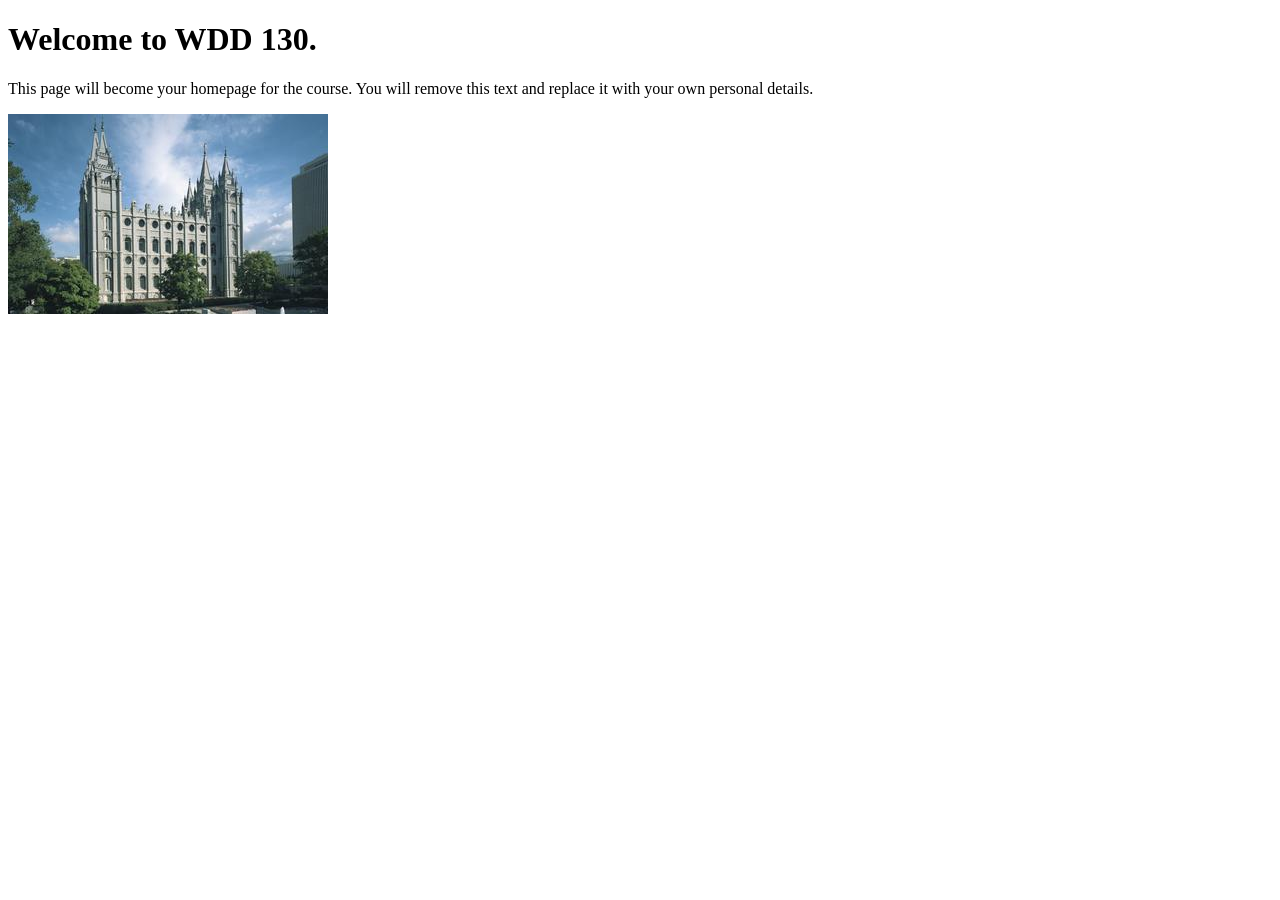
==== index.html @ 8d507412 "Initial commit" ====
<!DOCTYPE html>
<html lang="en">
<head>
    <meta charset="UTF-8">
    <meta name="viewport" content="width=device-width, initial-scale=1.0">
    <title>WDD 130 | Personal Homepage</title>
</head>
<body>
    <h1>Welcome to WDD 130.</h1>
    <p>This page will become your homepage for the course. You will remove this text and replace it with your own personal details.</p>

    <img src="images/salt-lake-temple.jpg" alt="The Salt Lake Temple.">
</body>
</html>
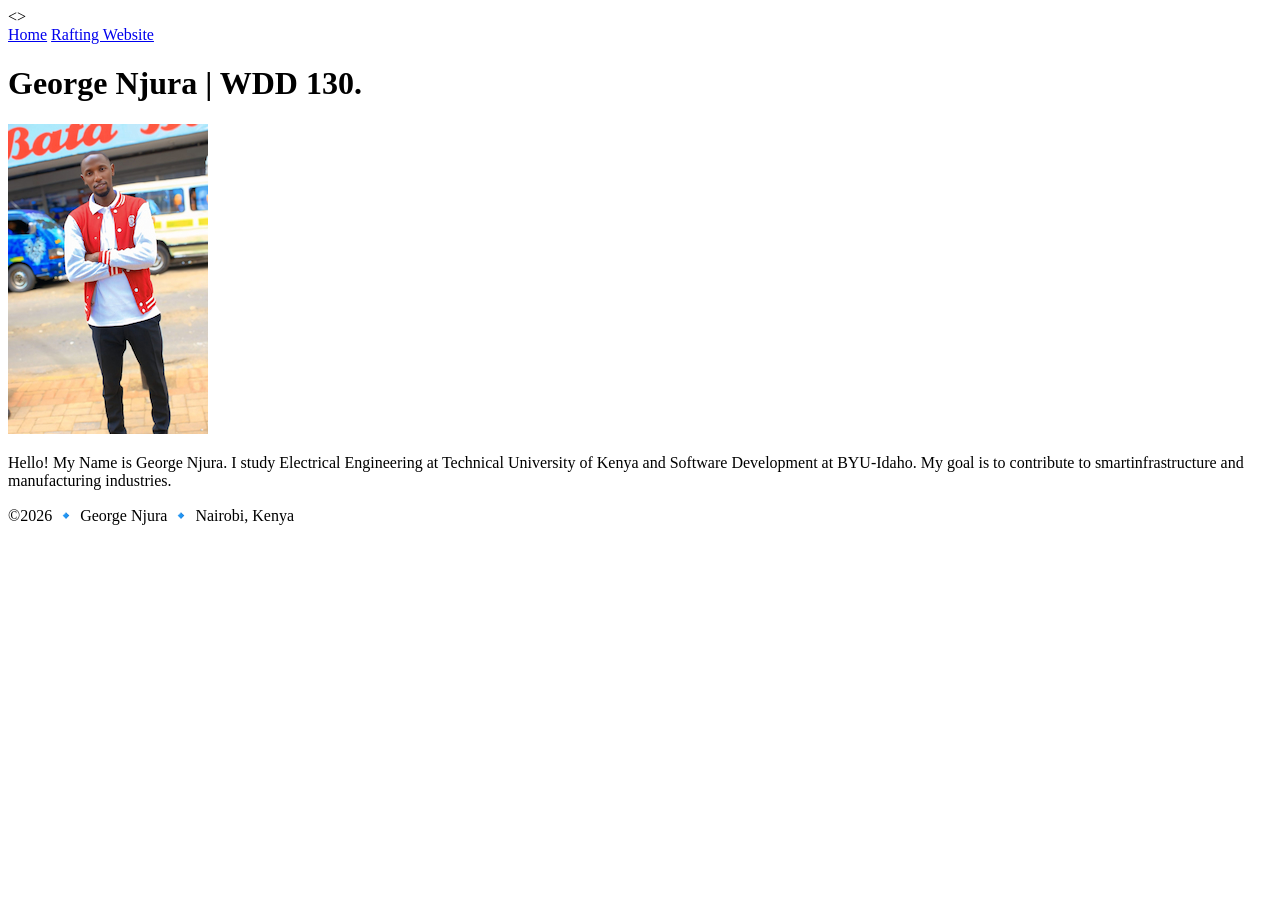
==== commit ba9182d8: "add basic layout" ====
--- a/index.html
+++ b/index.html
@@ -1,14 +1,31 @@
 <!DOCTYPE html>
 <html lang="en">
+
 <head>
     <meta charset="UTF-8">
     <meta name="viewport" content="width=device-width, initial-scale=1.0">
-    <title>WDD 130 | Personal Homepage</title>
+    <title>George Njura | WDD 130</title>
 </head>
-<body>
-    <h1>Welcome to WDD 130.</h1>
-    <p>This page will become your homepage for the course. You will remove this text and replace it with your own personal details.</p>
 
-    <img src="images/salt-lake-temple.jpg" alt="The Salt Lake Temple.">
-</body>
+<>
+    <header>
+        <nav>
+            <a href="#">Home</a>
+            <a href="wwr/">Rafting Website</a>
+        </nav>
+    </header>
+    <main>
+        <h1>George Njura | WDD 130.</h1>
+        <img src="images/profile.jpg" alt="George Njura" wWidth="200">
+        <p>Hello! My Name is George Njura. I study Electrical Engineering at Technical University of
+            Kenya and Software Development at
+            BYU-Idaho. My goal is to contribute to smartinfrastructure and manufacturing industries.
+        </p>
+
+    </main>
+    <footer>
+        <p>©2026 🔹 George Njura 🔹 Nairobi, Kenya</p>
+    </footer>
+
+
 </html>
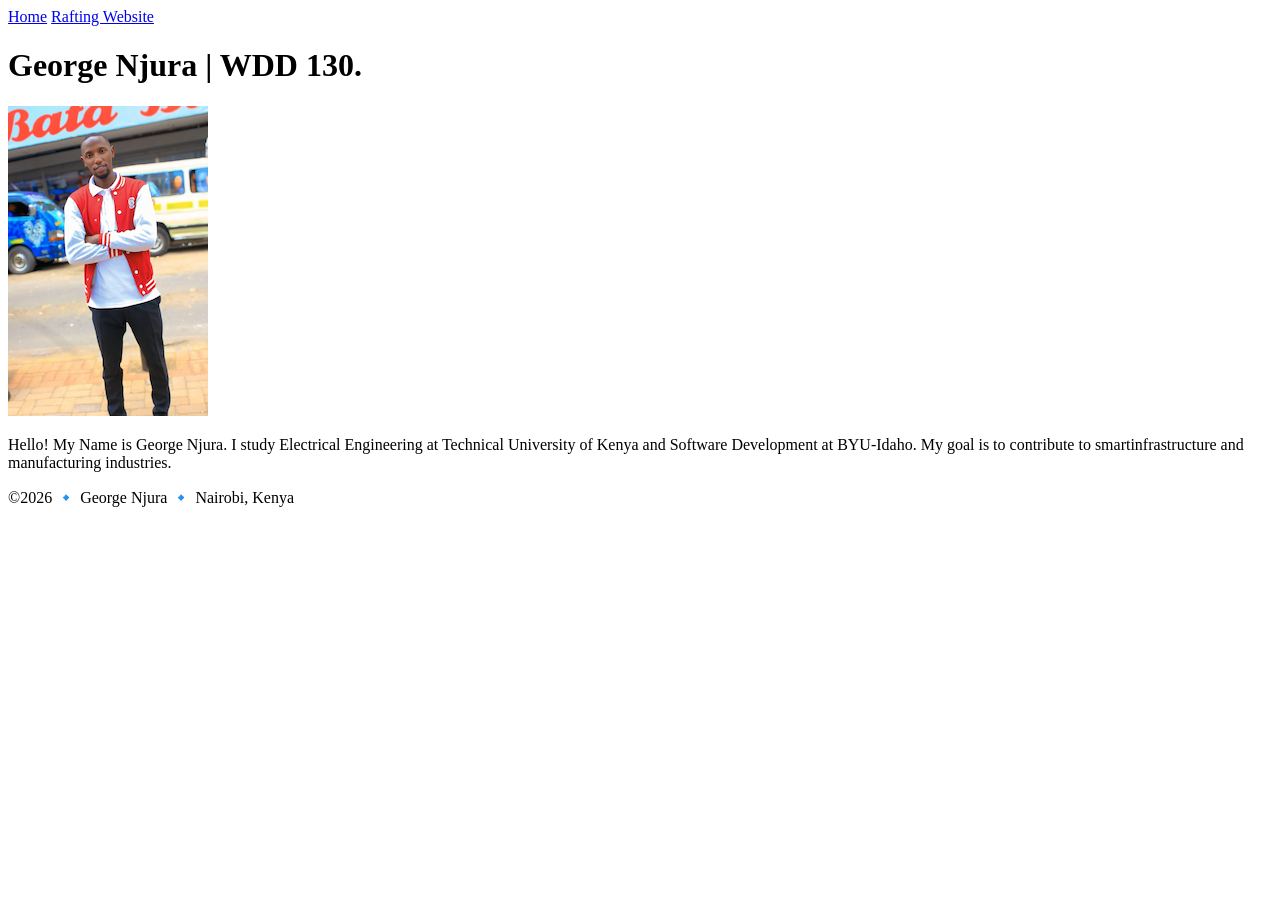
==== commit f6b4a8e2: "update the home page" ====
--- a/index.html
+++ b/index.html
@@ -5,9 +5,10 @@
     <meta charset="UTF-8">
     <meta name="viewport" content="width=device-width, initial-scale=1.0">
     <title>George Njura | WDD 130</title>
+    <link rel="stylesheet" href="styles/styles.css">
 </head>
 
-<>
+<body>
     <header>
         <nav>
             <a href="#">Home</a>
@@ -16,7 +17,7 @@
     </header>
     <main>
         <h1>George Njura | WDD 130.</h1>
-        <img src="images/profile.jpg" alt="George Njura" wWidth="200">
+        <img src="images/profile.jpg" alt="George Njura" width="200">
         <p>Hello! My Name is George Njura. I study Electrical Engineering at Technical University of
             Kenya and Software Development at
             BYU-Idaho. My goal is to contribute to smartinfrastructure and manufacturing industries.
@@ -26,6 +27,7 @@
     <footer>
         <p>©2026 🔹 George Njura 🔹 Nairobi, Kenya</p>
     </footer>
+</body>
 
 
 </html>
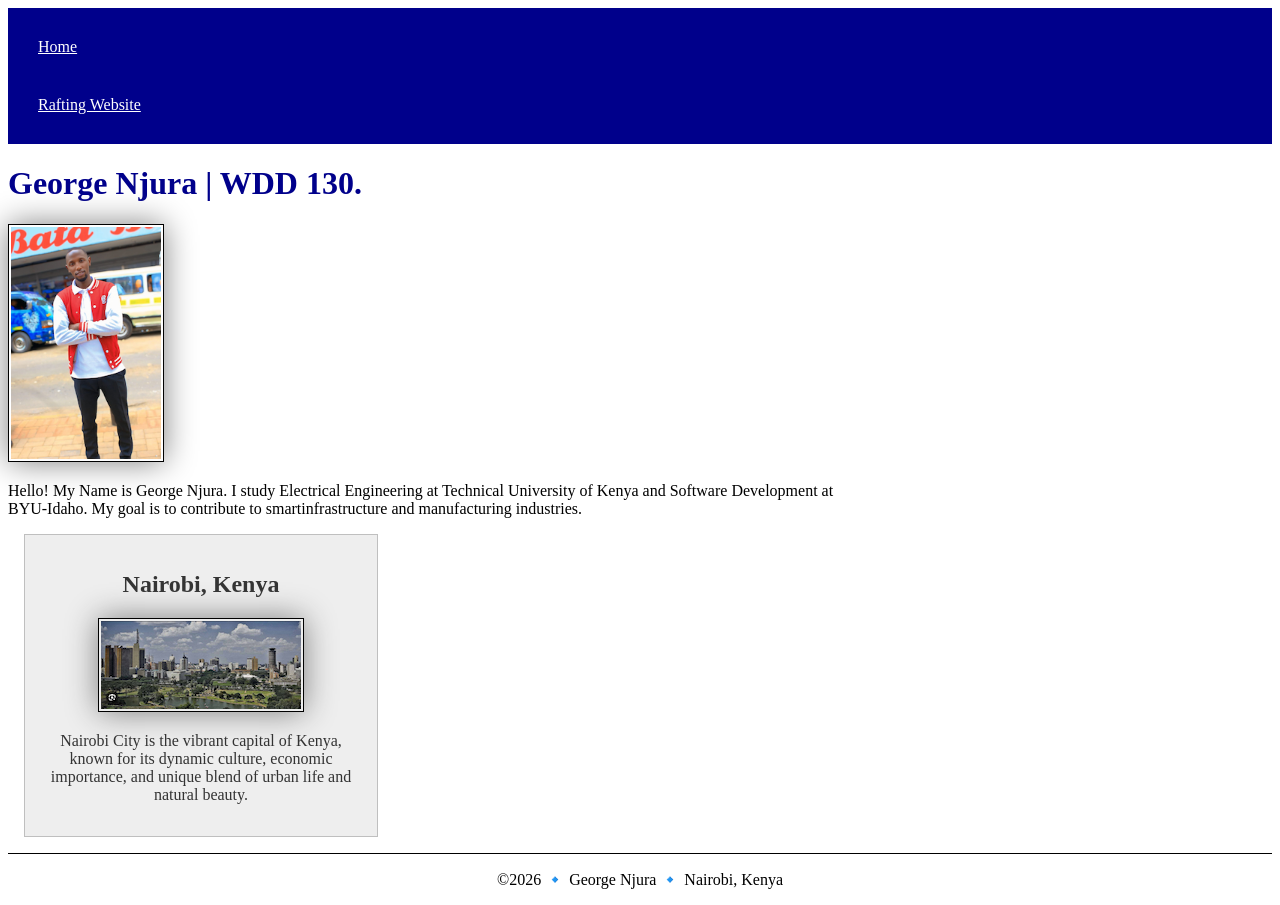
==== commit 67f30893: "home page" ====
--- a/index.html
+++ b/index.html
@@ -5,6 +5,9 @@
     <meta charset="UTF-8">
     <meta name="viewport" content="width=device-width, initial-scale=1.0">
     <title>George Njura | WDD 130</title>
+    <meta name="description"
+      content="This homepage was created as part of the WDD130 Web Fundamentals course. Its purpose is to provide a clear, well structured introduction to the site">
+    <meta name="author" content="George Njura">
     <link rel="stylesheet" href="styles/styles.css">
 </head>
 
@@ -24,6 +27,13 @@
         </p>
 
     </main>
+    <aside>
+        <h2>Nairobi, Kenya</h2>
+        <img src="images/nairobi.jpg" alt="nairobi city">
+        <p>Nairobi City is the vibrant capital of Kenya, known for its dynamic culture, economic
+            importance,
+            and unique blend of urban life and natural beauty.</p>
+    </aside>
     <footer>
         <p>©2026 🔹 George Njura 🔹 Nairobi, Kenya</p>
     </footer>
--- a/styles/styles.css
+++ b/styles/styles.css
@@ -0,0 +1,51 @@
+nav {
+    background-color: darkblue;
+    padding: 10px;
+}
+
+nav a {
+    color: white;
+    display: block;
+    padding: 20px;
+}
+
+main {
+    max-width: 840px;
+}
+
+h1 {
+    color: darkblue;
+}
+
+img {
+    width: 150px;
+    height: auto;
+    border: 1px solid black;
+    padding: 2px;
+    box-shadow: 0 0 30px gray;
+}
+
+p {
+    padding: 0;
+}
+
+aside {
+    width: 20rem;
+    margin: 1rem;
+    border: 1px solid rgb(0 0 0 / 0.2);
+    padding: 1rem;
+    background-color: #eee;
+    color: #333;
+    text-align: center;
+}
+
+aside img {
+    width: 200px;
+    height: auto;
+}
+
+footer {
+    margin-top: 15px;
+    border-top: 1px solid #000;
+    text-align: center;
+}
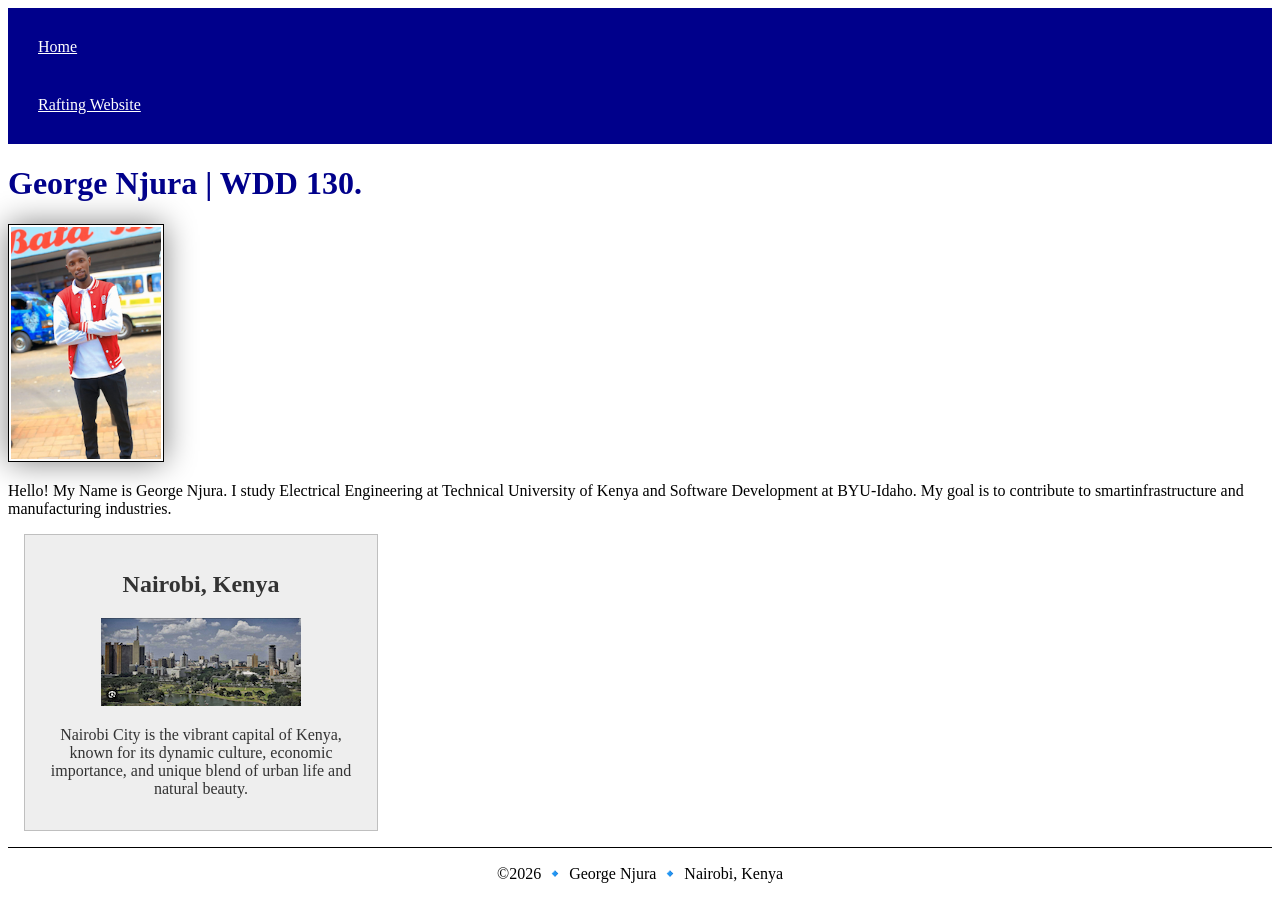
==== commit e7b459a8: "add overlay html" ====
--- a/index.html
+++ b/index.html
@@ -6,7 +6,7 @@
     <meta name="viewport" content="width=device-width, initial-scale=1.0">
     <title>George Njura | WDD 130</title>
     <meta name="description"
-      content="This homepage was created as part of the WDD130 Web Fundamentals course. Its purpose is to provide a clear, well structured introduction to the site">
+      content="This homepage was created as part of the WDD130 Web Fundamentals course. Its purpose is to provide a clear, well structured introduction to the site. The design demonstrates the use of semantic HTML and external CSS styling to build a professional, accessible layout. It serves as a practical project to apply the concepts learned in class, including page structure, styling, and responsive design.">
     <meta name="author" content="George Njura">
     <link rel="stylesheet" href="styles/styles.css">
 </head>
--- a/styles/styles.css
+++ b/styles/styles.css
@@ -9,15 +9,11 @@
     padding: 20px;
 }
 
-main {
-    max-width: 840px;
-}
-
 h1 {
     color: darkblue;
 }
 
-img {
+main img {
     width: 150px;
     height: auto;
     border: 1px solid black;
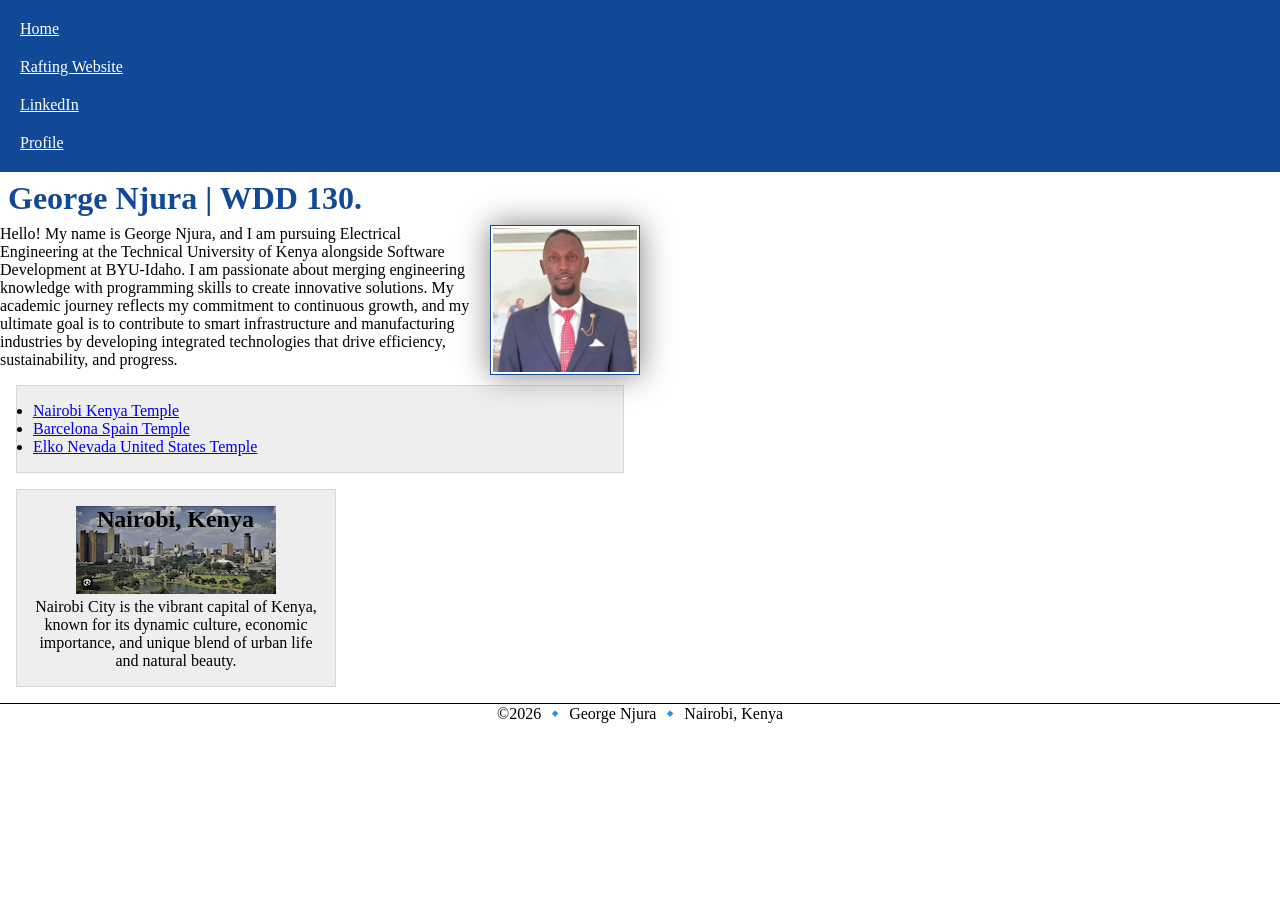
==== commit f674f5b7: "new index html" ====
--- a/index.html
+++ b/index.html
@@ -1,3 +1,4 @@
+<!-- 20 May 2026 -->
 <!DOCTYPE html>
 <html lang="en">
 
@@ -16,18 +17,37 @@
         <nav>
             <a href="#">Home</a>
             <a href="wwr/">Rafting Website</a>
+            <a
+              href="https://www.linkedin.com/in/george-kariuki-a41a82339?trk=contact-info">LinkedIn</a>
+            <a href="https://facebook.com">Profile</a>
         </nav>
     </header>
     <main>
         <h1>George Njura | WDD 130.</h1>
         <img src="images/profile.jpg" alt="George Njura" width="200">
-        <p>Hello! My Name is George Njura. I study Electrical Engineering at Technical University of
-            Kenya and Software Development at
-            BYU-Idaho. My goal is to contribute to smartinfrastructure and manufacturing industries.
+        <p>Hello! My name is George Njura, and I am pursuing Electrical Engineering at the Technical
+            University
+            of Kenya alongside Software Development at BYU‑Idaho. I am passionate about merging
+            engineering
+            knowledge with programming skills to create innovative solutions. My academic journey
+            reflects my
+            commitment to continuous growth, and my ultimate goal is to contribute to smart
+            infrastructure and
+            manufacturing industries by developing integrated technologies that drive efficiency,
+            sustainability, and progress.
         </p>
-
+        <ul class="box">
+            <li><a href="https://www.churchofjesuschrist.org/imgs/xbrnlkgvoumomut7itk86rrpepzrej7pax1mvuzz/full/640%2C/0/default"
+                  target="_blank">Nairobi Kenya Temple</a></li>
+            <li>
+                <a href="https://www.churchofjesuschrist.org/imgs/b42fb8e513a611ef810ceeeeac1e1bfbd6b8bda8/full/640%2C/0/default"
+                  target="_blank">Barcelona Spain Temple</a>
+            </li>
+            <li><a href="https://www.churchofjesuschrist.org/imgs/jgi73fw8hvn8p7x5g43iahh9nb3vwcj3agi33i7r/full/640%2C/0/default"
+                  target="_blank">Elko Nevada United States Temple</a></li>
+        </ul>
     </main>
-    <aside>
+    <aside class="box">
         <h2>Nairobi, Kenya</h2>
         <img src="images/nairobi.jpg" alt="nairobi city">
         <p>Nairobi City is the vibrant capital of Kenya, known for its dynamic culture, economic
--- a/styles/styles.css
+++ b/styles/styles.css
@@ -1,24 +1,38 @@
+* {
+    margin: 0;
+    padding: 0;
+    box-sizing: border-box;
+}
+
 nav {
-    background-color: darkblue;
+    background-color: hsl(215, 80%, 33%);
     padding: 10px;
 }
 
 nav a {
     color: white;
     display: block;
-    padding: 20px;
+    padding: 10px;
 }
 
 h1 {
-    color: darkblue;
+    color: hsl(215, 80%, 33%);
+    padding: 0.5rem;
+}
+
+main {
+    max-width: 640px;
 }
 
 main img {
     width: 150px;
     height: auto;
-    border: 1px solid black;
+    border: 1px solid hsl(215, 80%, 33%);
     padding: 2px;
     box-shadow: 0 0 30px gray;
+    float: right;
+    margin: 0 0 1rem 1rem;
+    display: block;
 }
 
 p {
@@ -27,12 +41,9 @@
 
 aside {
     width: 20rem;
-    margin: 1rem;
-    border: 1px solid rgb(0 0 0 / 0.2);
-    padding: 1rem;
-    background-color: #eee;
-    color: #333;
     text-align: center;
+    position: relative;
+
 }
 
 aside img {
@@ -40,8 +51,23 @@
     height: auto;
 }
 
+aside h2 {
+    position: absolute;
+    top: 8%;
+    left: 80px;
+}
+
 footer {
     margin-top: 15px;
     border-top: 1px solid #000;
     text-align: center;
+}
+
+/* Class Selectors */
+.box {
+    margin: 1rem;
+    border: 1px solid rgba(0, 0, 0, 0.1);
+    padding: 1rem;
+    background-color: #eee;
+    color: #000;
 }
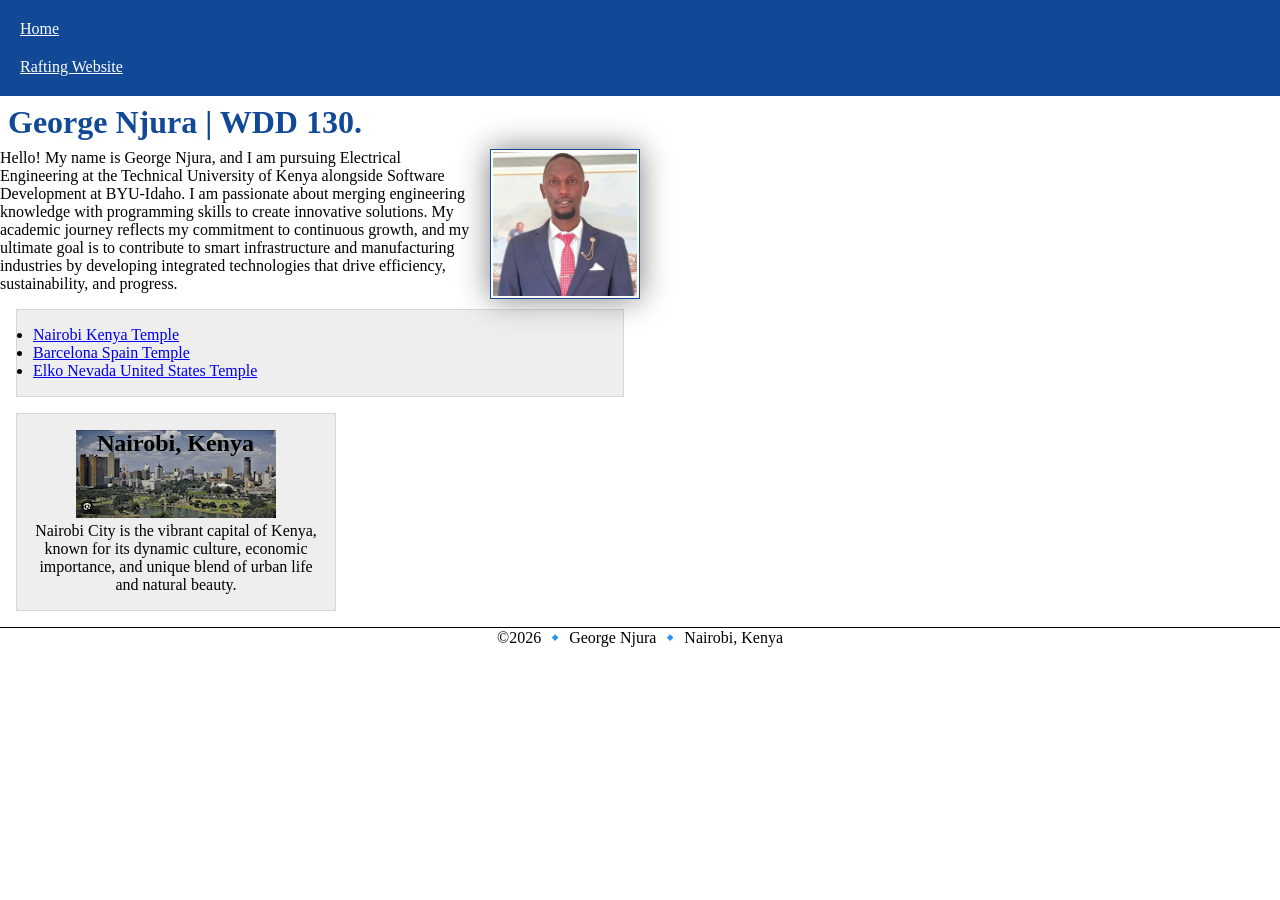
==== commit ba78cecd: "new white water raft" ====
--- a/index.html
+++ b/index.html
@@ -7,8 +7,8 @@
     <meta name="viewport" content="width=device-width, initial-scale=1.0">
     <title>George Njura | WDD 130</title>
     <meta name="description"
-      content="This homepage was created as part of the WDD130 Web Fundamentals course. Its purpose is to provide a clear, well structured introduction to the site. The design demonstrates the use of semantic HTML and external CSS styling to build a professional, accessible layout. It serves as a practical project to apply the concepts learned in class, including page structure, styling, and responsive design.">
-    <meta name="author" content="George Njura">
+      content="This homepage introduces my WDD130 Web Fundamentals project, demonstrating semantic HTML and responsive design for a professional layout.">
+    <meta name=" author" content="George Njura">
     <link rel="stylesheet" href="styles/styles.css">
 </head>
 
@@ -17,9 +17,6 @@
         <nav>
             <a href="#">Home</a>
             <a href="wwr/">Rafting Website</a>
-            <a
-              href="https://www.linkedin.com/in/george-kariuki-a41a82339?trk=contact-info">LinkedIn</a>
-            <a href="https://facebook.com">Profile</a>
         </nav>
     </header>
     <main>
--- a/styles/styles.css
+++ b/styles/styles.css
@@ -43,7 +43,11 @@
     width: 20rem;
     text-align: center;
     position: relative;
-
+    margin: 20px auto;
+    border: 1px solid #777;
+    padding: 15px;
+    background-color: #f5f5f5;
+    color: #222;
 }
 
 aside img {
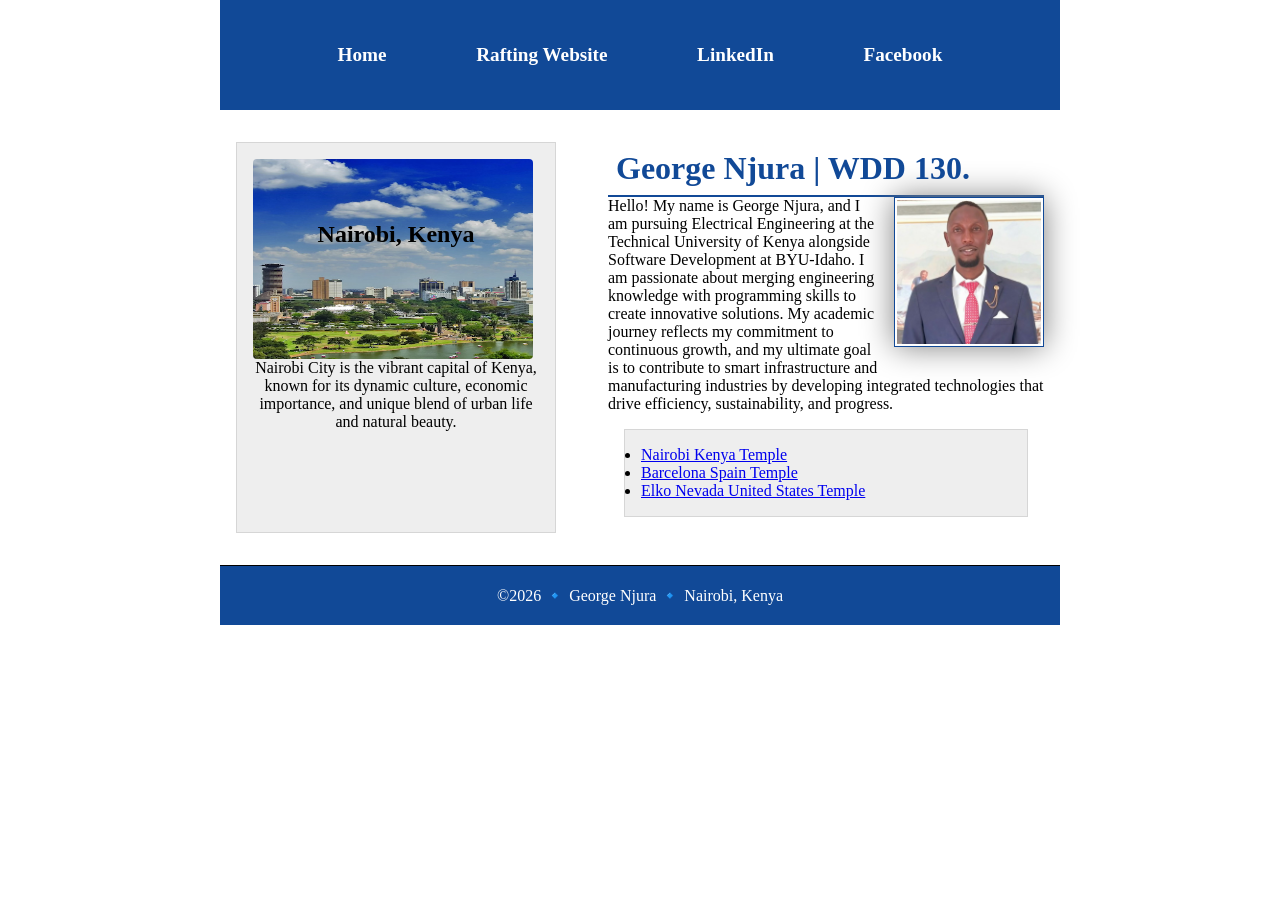
==== commit e1e9daa6: "add about html" ====
--- a/index.html
+++ b/index.html
@@ -17,40 +17,51 @@
         <nav>
             <a href="#">Home</a>
             <a href="wwr/">Rafting Website</a>
+            <a href="https://www.linkedin.com/in/george-kariuki-a41a82339?trk=contact-info"
+              target="_blank">LinkedIn</a>
+            <a href="https://www.facebook.com" target="_blank">Facebook</a>
+
         </nav>
     </header>
-    <main>
-        <h1>George Njura | WDD 130.</h1>
-        <img src="images/profile.jpg" alt="George Njura" width="200">
-        <p>Hello! My name is George Njura, and I am pursuing Electrical Engineering at the Technical
-            University
-            of Kenya alongside Software Development at BYU‑Idaho. I am passionate about merging
-            engineering
-            knowledge with programming skills to create innovative solutions. My academic journey
-            reflects my
-            commitment to continuous growth, and my ultimate goal is to contribute to smart
-            infrastructure and
-            manufacturing industries by developing integrated technologies that drive efficiency,
-            sustainability, and progress.
-        </p>
-        <ul class="box">
-            <li><a href="https://www.churchofjesuschrist.org/imgs/xbrnlkgvoumomut7itk86rrpepzrej7pax1mvuzz/full/640%2C/0/default"
-                  target="_blank">Nairobi Kenya Temple</a></li>
-            <li>
-                <a href="https://www.churchofjesuschrist.org/imgs/b42fb8e513a611ef810ceeeeac1e1bfbd6b8bda8/full/640%2C/0/default"
-                  target="_blank">Barcelona Spain Temple</a>
-            </li>
-            <li><a href="https://www.churchofjesuschrist.org/imgs/jgi73fw8hvn8p7x5g43iahh9nb3vwcj3agi33i7r/full/640%2C/0/default"
-                  target="_blank">Elko Nevada United States Temple</a></li>
-        </ul>
-    </main>
-    <aside class="box">
-        <h2>Nairobi, Kenya</h2>
-        <img src="images/nairobi.jpg" alt="nairobi city">
-        <p>Nairobi City is the vibrant capital of Kenya, known for its dynamic culture, economic
-            importance,
-            and unique blend of urban life and natural beauty.</p>
-    </aside>
+    <div class="grid">
+        <main>
+            <h1>George Njura | WDD 130.</h1>
+            <img src=" images/profile.jpg" alt="George Njura" width="200">
+            <p>Hello! My name is George Njura, and I am pursuing Electrical Engineering at the
+                Technical
+                University
+                of Kenya alongside Software Development at BYU‑Idaho. I am passionate about
+                merging
+                engineering
+                knowledge with programming skills to create innovative solutions. My academic
+                journey
+                reflects my
+                commitment to continuous growth, and my ultimate goal is to contribute to smart
+                infrastructure and
+                manufacturing industries by developing integrated technologies that drive
+                efficiency,
+                sustainability, and progress.
+            </p>
+            <ul class="box">
+                <li><a href="https://www.churchofjesuschrist.org/imgs/xbrnlkgvoumomut7itk86rrpepzrej7pax1mvuzz/full/640%2C/0/default"
+                      target="_blank">Nairobi Kenya Temple</a></li>
+                <li>
+                    <a href="https://www.churchofjesuschrist.org/imgs/b42fb8e513a611ef810ceeeeac1e1bfbd6b8bda8/full/640%2C/0/default"
+                      target="_blank">Barcelona Spain Temple</a>
+                </li>
+                <li><a href="https://www.churchofjesuschrist.org/imgs/jgi73fw8hvn8p7x5g43iahh9nb3vwcj3agi33i7r/full/640%2C/0/default"
+                      target="_blank">Elko Nevada United States Temple</a></li>
+            </ul>
+        </main>
+        <aside class="box">
+            <h2>Nairobi, Kenya</h2>
+            <img src="images/nairobi.jpg" alt="nairobi city">
+            <p>Nairobi City is the vibrant capital of Kenya, known for its dynamic culture,
+                economic
+                importance,
+                and unique blend of urban life and natural beauty.</p>
+        </aside>
+    </div>
     <footer>
         <p>©2026 🔹 George Njura 🔹 Nairobi, Kenya</p>
     </footer>
--- a/styles/styles.css
+++ b/styles/styles.css
@@ -4,24 +4,59 @@
     box-sizing: border-box;
 }
 
+header,
+.grid,
+footer {
+    max-width: 840px;
+    margin: 0 auto;
+}
+
+header,
+footer {
+    padding: 20px;
+    text-align: center;
+    background-color: hsl(215, 80%, 33%);
+    color: white;
+}
+
 nav {
     background-color: hsl(215, 80%, 33%);
-    padding: 10px;
+    padding: 1rem;
+    display: flex;
+    justify-content: space-evenly;
+    align-items: center;
 }
 
 nav a {
     color: white;
     display: block;
-    padding: 10px;
+    padding: 0.5rem;
+    text-decoration: none;
+    font-size: 1.2rem;
+    font-weight: 700;
+
+}
+
+nav a:hover {
+    background-color: hsl(215, 80%, 25%);
 }
 
 h1 {
     color: hsl(215, 80%, 33%);
     padding: 0.5rem;
+    border-bottom: 2px solid hsl(215, 80%, 33%);
+}
+
+.grid {
+    display: grid;
+    grid-template-columns: 1fr 2fr;
+    gap: 20px;
+    margin: 1rem auto;
 }
 
 main {
-    max-width: 640px;
+    grid-column: 2/3;
+    margin: 1rem;
 }
 
 main img {
@@ -41,24 +76,27 @@
 
 aside {
     width: 20rem;
+    position: relative;
+    grid-column: 1/2;
+    grid-row: 1/2;
     text-align: center;
-    position: relative;
-    margin: 20px auto;
-    border: 1px solid #777;
-    padding: 15px;
-    background-color: #f5f5f5;
-    color: #222;
+
 }
 
 aside img {
-    width: 200px;
-    height: auto;
+    width: 280px;
+    height: 200px;
+    display: block;
+    border-radius: 4px;
 }
 
 aside h2 {
     position: absolute;
-    top: 8%;
-    left: 80px;
+    top: 20%;
+    left: 50%;
+    transform: translateX(-50%);
+    color: black;
+    font-weight: 700;
 }
 
 footer {
